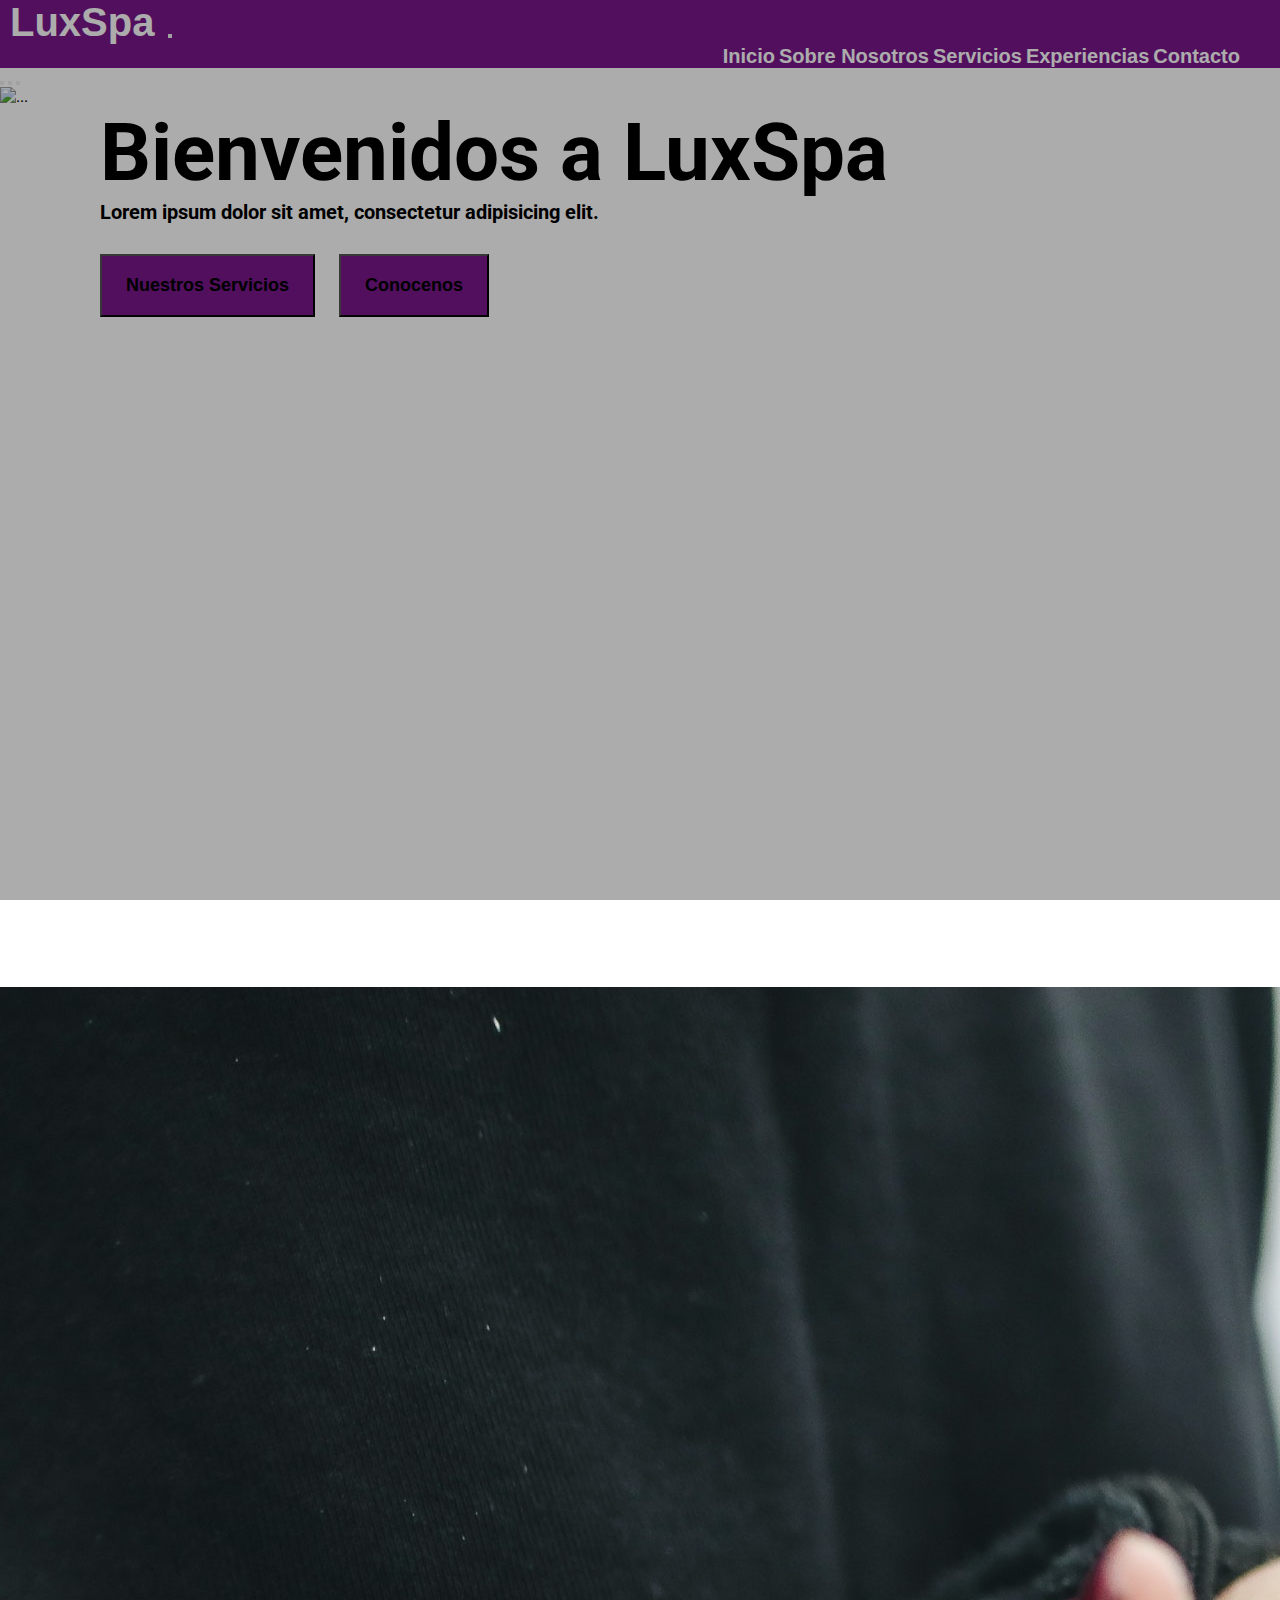
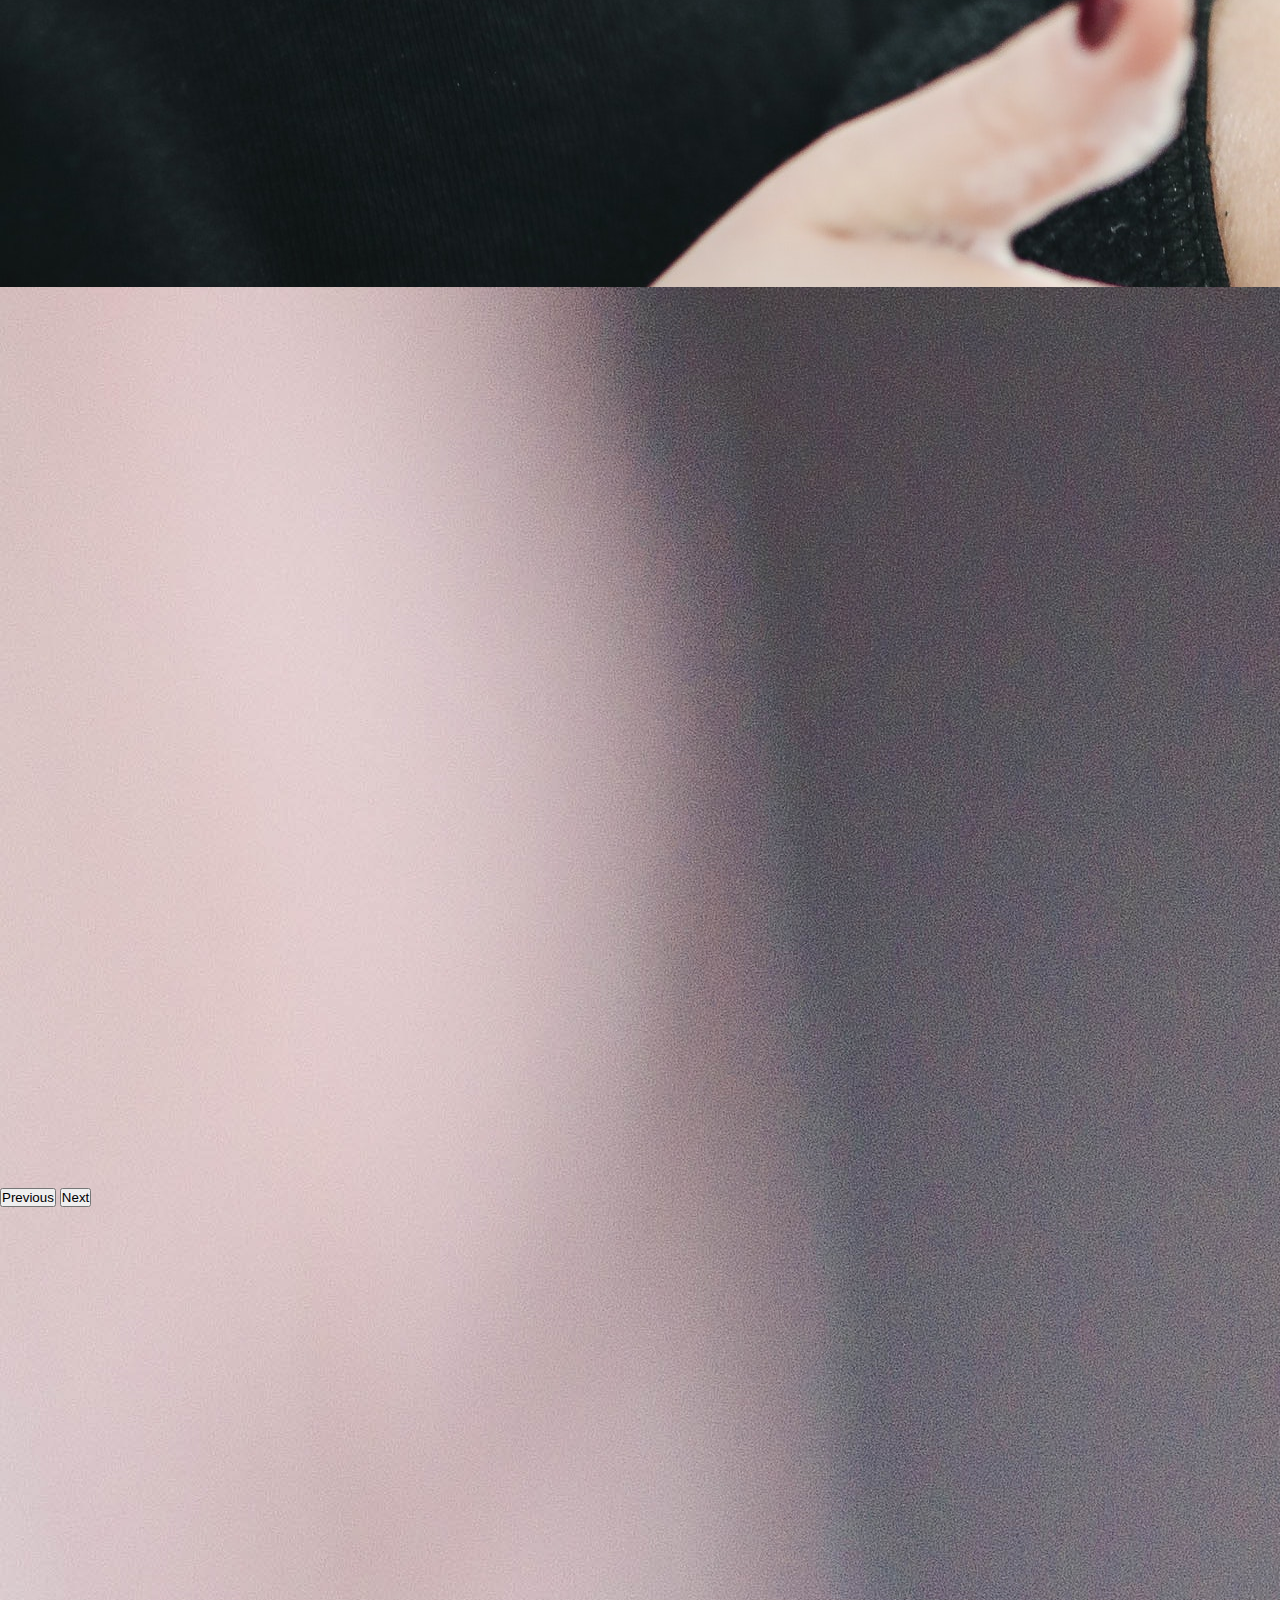
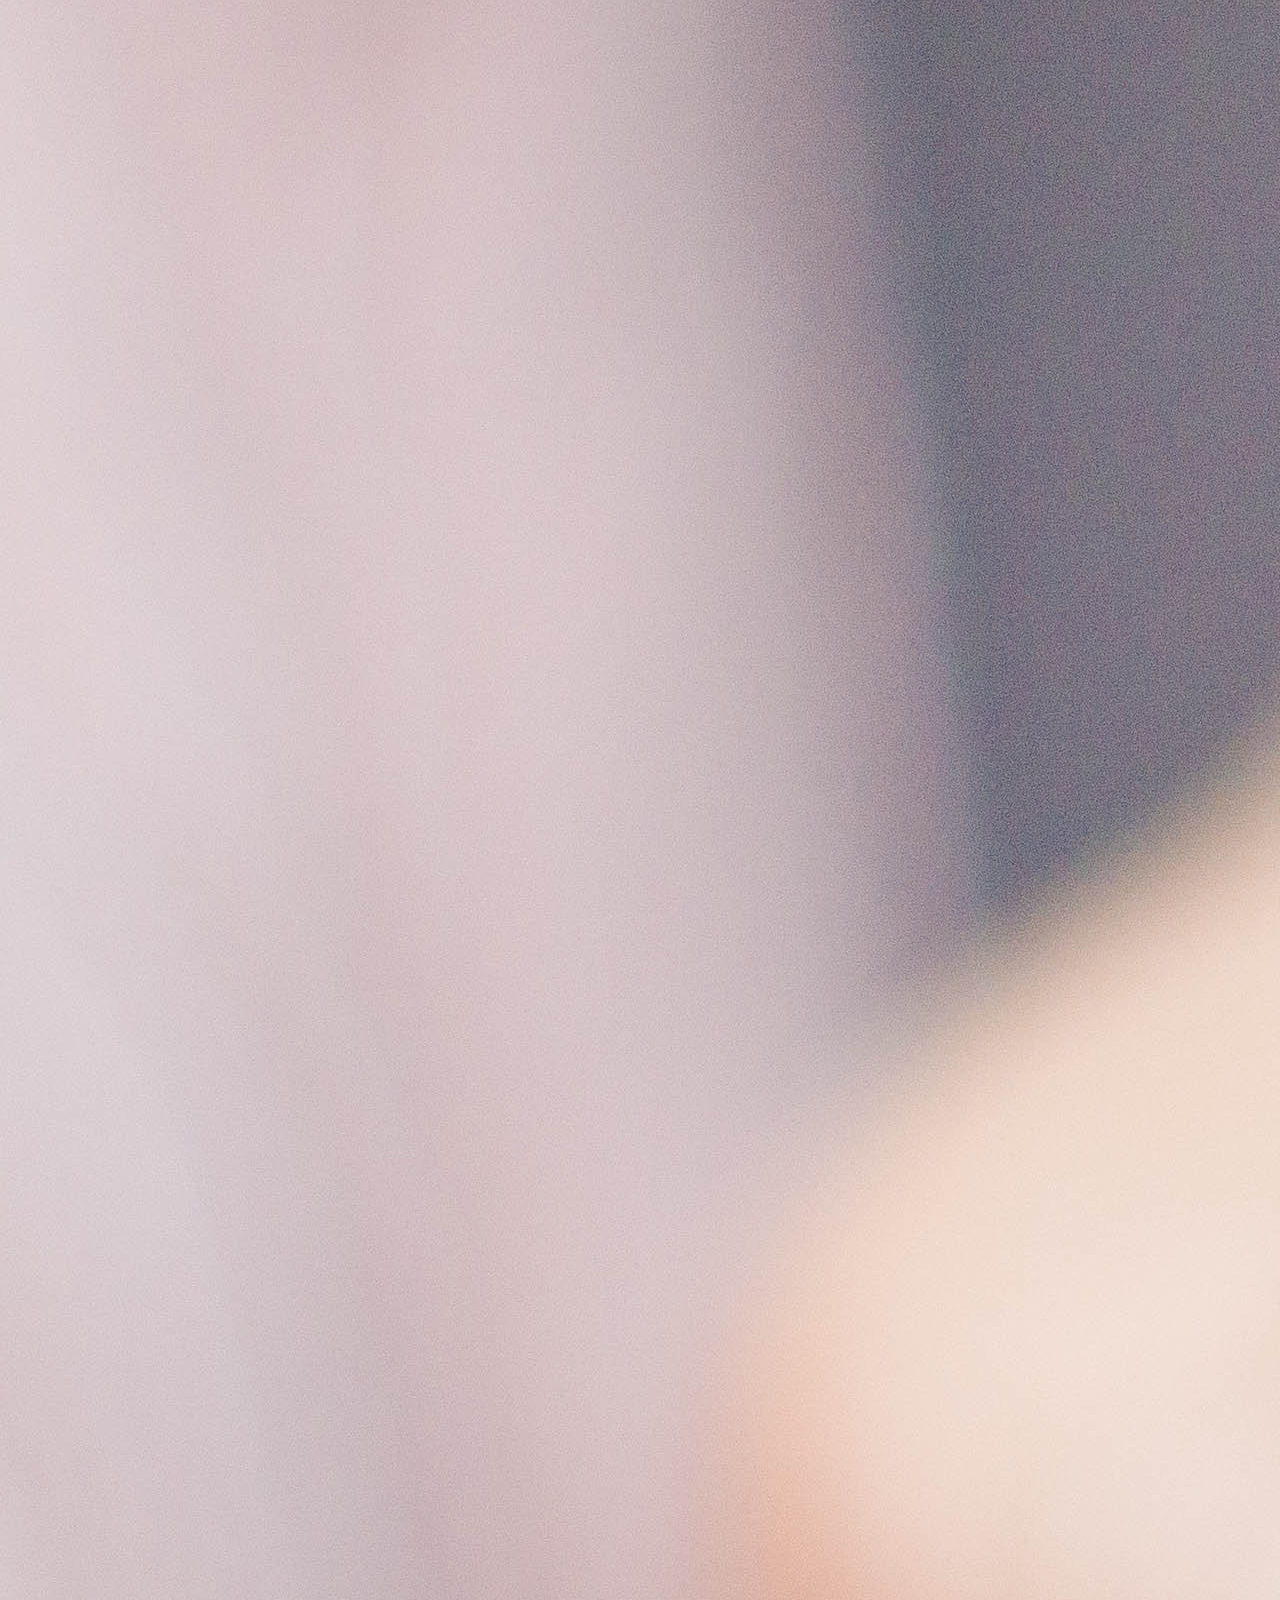
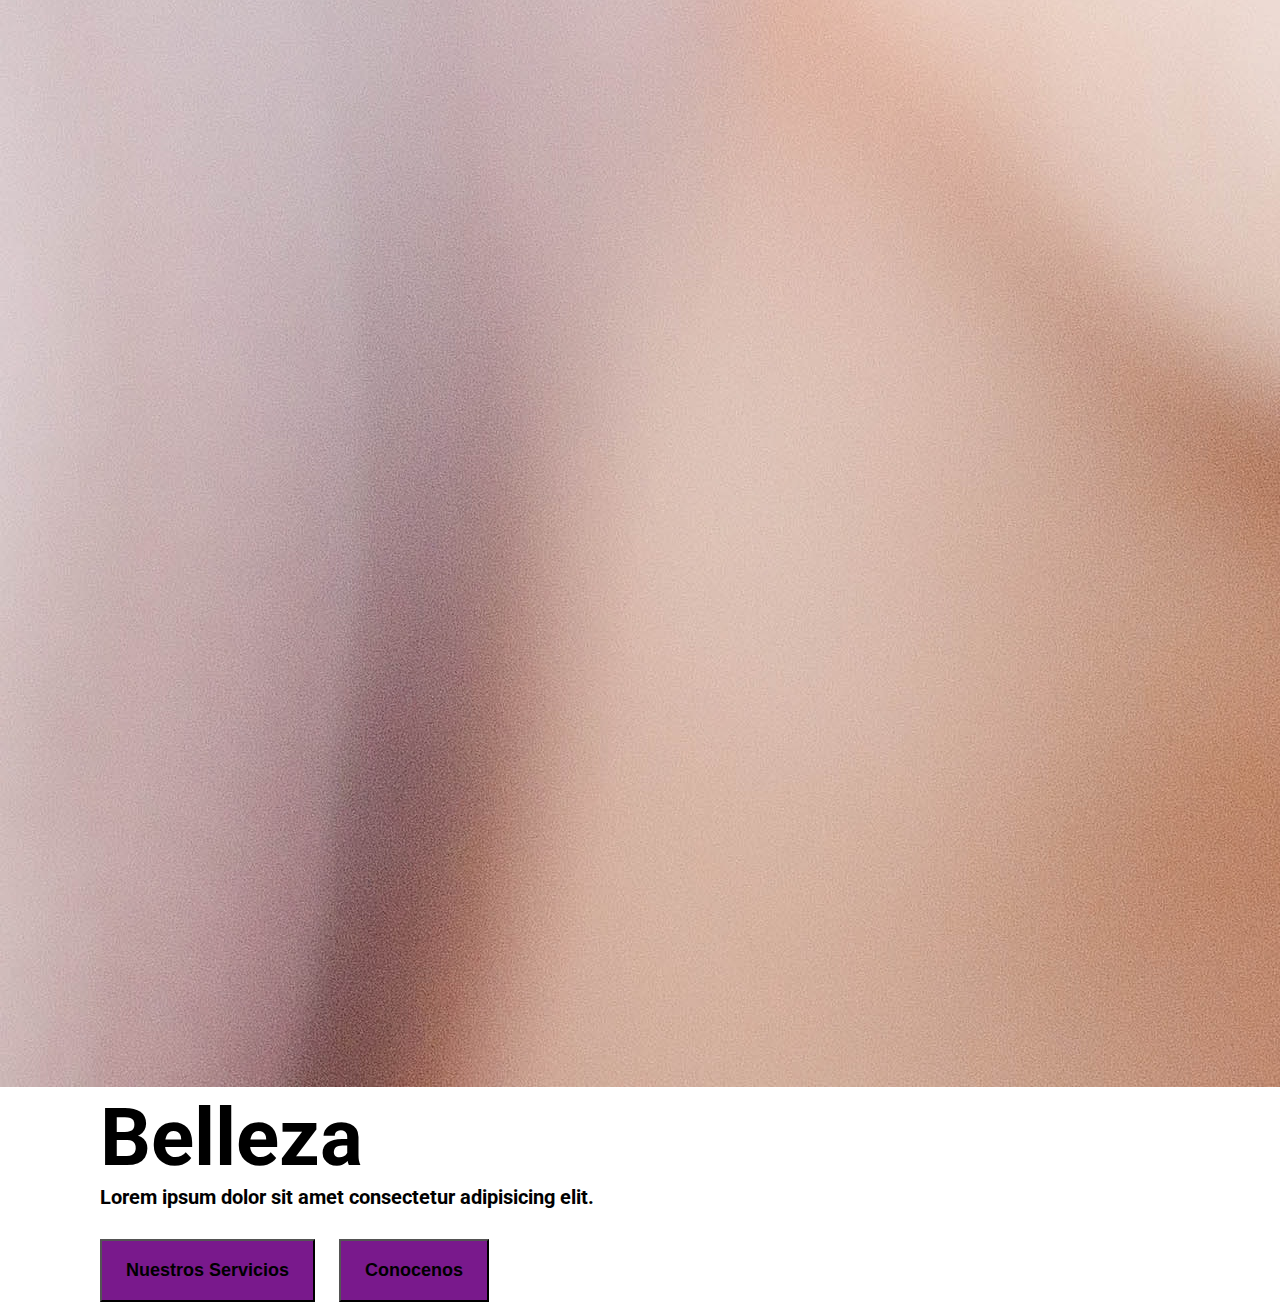
==== index.html @ 49d6f2b1 "subiendo el archivo" ====
<!DOCTYPE html>
<html lang="es">
<head>
    <meta charset="UTF-8">
    <meta http-equiv="X-UA-Compatible" content="IE=edge">
    <meta name="viewport" content="width=device-width, initial-scale=1.0">
    <meta name="description" content="LuxSpa es un spa que ofrece tratamientos de última generación, como masajes, faciales, manicura, pedicura, extensiones de pestañas, entre otros (consultar servicios). Todo con el fin de que el cliente se relaje y disfrute de nuestros servicios.">
    <meta name="keywords" content="SPA, MANOS, PIES, MASAJES, BELLEZA, UÑAS, SERVICIOS">
    
    <!-- CSS only BOOTSTRAP -->
    <link href="https://cdn.jsdelivr.net/npm/bootstrap@5.0.0-beta2/dist/css/bootstrap.min.css" rel="stylesheet" integrity="sha384-BmbxuPwQa2lc/FVzBcNJ7UAyJxM6wuqIj61tLrc4wSX0szH/Ev+nYRRuWlolflfl" crossorigin="anonymous">


    <!--CDN FONT Y ANIMATE-->
    <link rel="preconnect" href="https://fonts.gstatic.com">
    <link href="https://fonts.googleapis.com/css2?family=Lato&family=Open+Sans:wght@300&family=Roboto&display=swap" rel="stylesheet">
    <link rel="stylesheet" href="https://cdnjs.cloudflare.com/ajax/libs/animate.css/4.1.1/animate.min.css"/>
    <link rel="stylesheet" href="https://use.fontawesome.com/releases/v5.15.2/css/all.css" integrity="sha384-vSIIfh2YWi9wW0r9iZe7RJPrKwp6bG+s9QZMoITbCckVJqGCCRhc+ccxNcdpHuYu" crossorigin="anonymous">

    <!--CSS-->
    <link rel="stylesheet" href="style.css">

    <title>LuxSpa | inicio</title>
</head>

<body>
    <nav class="navbar navbar-expand-lg navbar-dark bg-custom">
        <div class="container-fluid">
          <a class="navbar-brand logo" href="index.html">LuxSpa</a>
          <button class="navbar-toggler" type="button" data-bs-toggle="collapse" data-bs-target="#navbarNavAltMarkup" aria-controls="navbarNavAltMarkup" aria-expanded="false" aria-label="Toggle navigation">
            <span class="navbar-toggler-icon"></span>
          </button>
          <div class="collapse navbar-collapse menu" id="navbarNavAltMarkup">
            <div class="navbar-nav">
              <a class="nav-link itemNav active" aria-current="page" href="index.html">Inicio</a>
              <a class="nav-link itemNav"  href="nosotros.html">Sobre Nosotros</a>
              <a class="nav-link itemNav" href="servicios.html">Servicios</a>
              <a class="nav-link itemNav" href="experiencias.html">Experiencias</a>
              <a class="nav-link itemNav" href="contacto.html">Contacto</a>
              
            </div>
          </div>
        </div>
      </nav>
    

    <div id="carouselExampleCaptions" class="carousel slide" data-bs-ride="carousel">
        <div class="carousel-indicators">
          <button type="button" data-bs-target="#carouselExampleCaptions" data-bs-slide-to="0" class="active" aria-current="true" aria-label="Slide 1"></button>
          <button type="button" data-bs-target="#carouselExampleCaptions" data-bs-slide-to="1" aria-label="Slide 2"></button>
          <button type="button" data-bs-target="#carouselExampleCaptions" data-bs-slide-to="2" aria-label="Slide 3"></button>
        </div>
        <div class="carousel-inner">
          <div class="carousel-item active">
            <img src="multimedia/carousel.jpg" class="d-block w-100" alt="...">
            <div class="carousel-caption d-none d-md-block">
              <h5>Bienvenidos a LuxSpa</h5>
              <p>Lorem ipsum dolor sit amet, consectetur adipisicing elit.</p>

              <div class="slider-btn">
                  <button class="btn btn-1"><a href="servicios.html" class="aBoton">Nuestros Servicios</a></button>
                  <button class="btn btn-2"><a href="nosotros.html" class="aBoton">Conocenos</a></button>
              </div>

            </div>

          </div>
          <div class="carousel-item">
            <img src="multimedia/masaje3.jpg" class="d-block w-100" alt="...">
            <div class="carousel-caption d-none d-md-block">
              <h5>Relajación</h5>
              <p>Lorem ipsum dolor sit amet consectetur adipisicing elit.</p>

              <div class="slider-btn">
                <button class="btn btn-1"><a href="servicios.html" class="aBoton">Nuestros Servicios</a></button>
                <button class="btn btn-2"><a href="nosotros.html" class="aBoton">Conocenos</a></button>
            </div>

            </div>
          </div>
          <div class="carousel-item">
            <img src="multimedia/manicura3.jpg" class="d-block w-100" alt="...">
            <div class="carousel-caption d-none d-md-block">
              <h5>Belleza</h5>
              <p>Lorem ipsum dolor sit amet consectetur adipisicing elit.</p>

              <div class="slider-btn">
                <button class="btn btn-1"><a href="servicios.html" class="aBoton">Nuestros Servicios</a></button>
                <button class="btn btn-2"><a href="nosotros.html" class="aBoton">Conocenos</a></button>
            </div>

            </div>
          </div>
        </div>
        <button class="carousel-control-prev" type="button" data-bs-target="#carouselExampleCaptions"  data-bs-slide="prev">
          <span class="carousel-control-prev-icon" aria-hidden="true"></span>
          <span class="visually-hidden">Previous</span>
        </button>
        <button class="carousel-control-next" type="button" data-bs-target="#carouselExampleCaptions"  data-bs-slide="next">
          <span class="carousel-control-next-icon" aria-hidden="true"></span>
          <span class="visually-hidden">Next</span>
        </button>
      </div>



<!-- JavaScript Bundle with Popper -->
<script src="https://cdn.jsdelivr.net/npm/bootstrap@5.0.0-beta2/dist/js/bootstrap.bundle.min.js" integrity="sha384-b5kHyXgcpbZJO/tY9Ul7kGkf1S0CWuKcCD38l8YkeH8z8QjE0GmW1gYU5S9FOnJ0" crossorigin="anonymous"></script>
</body>


</html>
---- style.css ----
* {
    padding: 0;
    margin: 0;
    text-decoration: none;
    list-style: none;
    box-sizing: border-box;
}

body{
    font-family: 'Roboto';
}


/*INICIO INDEX*/
.carousel-item {
    height: 100vh;
    min-height: 300px;
    background: no-repeat scroll center scroll;
    -webkit-background-size: cover;
    background-size: cover;
}
.carousel-item::before {
    content: "";
    display: block;
    position: absolute;
    top: 0;
    left: 0;
    bottom: 0;
    right: 0;
    background: rgba(0, 0, 0, 0.603);
    opacity: 0.2;
}
.carousel-caption {
    bottom: 180px;
    padding-left: 100px;
    padding-right: 100px;
}
.carousel-caption h5 {
    font-size: 80px;
    font-weight: 700;
}
.carousel-caption p {
    font-size: 20px;
    top: 3rem;
    font-weight: bold;
}
.slider-btn {
    margin-top: 30px;
}
.slider-btn .btn {
    background-color: #79198c;
    color: white;
    border-radius: 2;
    padding: 1.2rem 1.5rem;
    font-size: 1rem;
    margin-right: 20px;
}
.aBoton {
    text-decoration: none;
    color: #000;
    font-size: 18px;
    font-weight: 600;
}
.aBoton:hover {
    color: white;
}
/*FIN INDEX*/

/*NAVEGADOR*/
.navbar-dark {
    background: #79198c;
}

.menu {
    display: flex;
    flex-direction: row;
    justify-content: flex-end;
    padding-right: 40px;
}

.itemNav {
    font-size: 20px;
    font-family: Arial, Helvetica, sans-serif;
    font-weight: bold;
    color: white;
}

.logo {
    padding: 10px;
    font-size: 40px;
    font-weight: bold;
    font-family: Arial, Helvetica, sans-serif;
    color: white !important;
}
/*FIN NAVEGADOR*/


.pageContent {
    min-height: 100vh;
}
/*INICIO FOOTER*/
footer {
    font-family: 'Roboto';
    background: #252529;
    padding: 90px 0;
}

.footer-container {
    max-width: 1300px;
    margin: auto;
    padding: 0 20px;
    display: flex;
    justify-content: space-between;
    align-items: center;
    flex-wrap: wrap-reverse;
}

.logoFooter {
    font-size: 30px;
    text-decoration: none;
    color: white;
    font-weight: bold;
}

.logoFooter:hover {
    color: #9325a8;
    transition: .2s;
}


.social-media {
    margin: 20px 0;
}

.social-media a {
    color: #9325a8;
    margin-right: 25px;
    font-size: 22px;
    text-decoration: none;
    transition: .3s linear;
}

.social-media a:hover {
    color: #6c237a;
}

.rights-text {
    color: white;
    font-weight: bold;
}

.right-col h2 {
    font-size: 26px;
    color: white;
}

.border {
    width: 226px;
    height: 4px;
    background: #9325a8;
}

.newsletter-form {
    display: flex;
    justify-content: center;
    align-items: center;
    flex-wrap: wrap;
}

.txtb {
    flex: 1;
    padding: 18px 40px;
    font-size: 16px;
    color: #293043;
    background: #ddd;
    border: none;
    font-weight: 700;
    outline: none;
    border-radius: 30px;
    min-width: 260px;
}

.btnN {
    padding: 18px 40px;
    font-size: 16px;
    color: #f1f1f1;
    background: #9325a8;
    border: none;
    font-weight: 700;
    outline: none;
    border-radius: 30px;
    margin-left: 20px;
    cursor: pointer;
    transition: opacity .3s linear;
}

.btnN:hover {
    opacity: .7;
}

.page-content {
    min-height: 100vh;
    font-size: 40px;
    display: flex;
    align-items: center;
    justify-content: center;
}

@media screen and (max-width:960px) {
    .footer-container{
      max-width: 600px;
    }
    .right-col{
      width: 100%;
      margin-bottom: 60px;
    }

    .left-col{
      width: 100%;
      text-align: center;
    }
}

@media screen and (max-width:700px) {
    .btnN{
      margin: 0;
      width: 100%;
      margin-top: 20px;
      }
}

/*FIN FOOTER*/

/*INICIO NOSOTROS*/
.bodyNosotros {
    font-family: 'Roboto';
    display: grid;
    background-color: #f4f4f4;
    align-content: center;
    min-height: 100vh;
}
.sectionNosotros {
    padding-top: 50px;
    padding-bottom: 50px;
    display: grid;
    grid-template-columns: 1fr 1fr;
    min-height: 90vh;
    width: 85vw;
    margin: 0 auto;
}
.tituloNosotros{
    color: #9325a8;
}
.image {
    background: url("nosotrosfoto.jpg") center/cover no-repeat;
}
.content {
    padding-top: 40px;
    background: #fff;
    display: flex;
    justify-content: center;
    flex-direction: column;
    align-items: center;
}
.content h2 {
    padding-top: 30px;
    text-transform: uppercase;
    font-size: 36px;
    letter-spacing: 6px;
    opacity: 0.9;
}
.content span {
    height: 0.5px;
    width: 80px;
    background: #777;
    margin: 30px 0;
}
.content p {
    padding-bottom: 15px;
    font-weight: 300;
    opacity: 0.7;
    width: 60%;
    text-align: center;
    margin: 0 auto;
    line-height: 1.7;
}
.links {
    margin: 15px 0;
}
.links li{
    border: 0.5px solid #777;
    list-style: none;
    border-radius: 5px;
    padding: 10px 15px;
    width: 160px;
    text-align: center;
}
.links li a {
    text-transform: uppercase;
    color: #777;
    text-decoration: none;
}
.links li:hover {
    border-color: #9325a8;
}
.links li:hover a {
    color :#9325a8;
}
.vertical-line {
    height: 30px;
    width: 0.5px;
    background: #777;
    margin: 0 auto;
}
.icons {
    display: flex;
    padding: 15px 0;
}
.icons li {
    display: block;
    padding: 5px;
    margin: 5px;
}
.icons li i {
    font-size: 26px;
    opacity: 0.8;
}
.icons li i:hover{
    color: #9325a8;
}

/*****************/

@media(max-width: 992px) {
    .sectionNosotros{
        grid-template-columns: 1fr;
        width: 100%;
    }
    .image{
        height: 100vh;
    }
    .content{
        height: 100vh;
    }
    .content h2{
        font-size: 20px;
        margin-top: 50px;
    }
    .content span{
        margin: 20px 0;
    }
    .content p{
        font-size: 14px;
    }
    .links li a{
        font-size: 14px;
    }
    .links{
        margin: 5px 0;
    }
    .links li{
        padding: 6px 10px;
    }
    .icons li i{
        font-size: 15px;
    }
}
/*FIN NOSOTROS*/

/*INICIO SERVICIOS*/
.mainServicios{
    padding-top: 60px;
    padding-bottom: 60px;
    font-family: 'Roboto';
    background: #f4f4f4;
}
.servicios{
    background: white;
    text-align: center;
    margin-left: 60px;
    margin-right: 60px;
}
.servicios h1{
    color: #9325a8;
    display: inline-block;
    text-transform: uppercase;
    border-bottom: 1.5px solid #777; /*sirve para subrayar*/
    padding-bottom: 10px;
    margin-top: 40px;
}
.cen{
    max-width: 1200px;
    margin: auto;
    overflow: hidden;
    padding: 20px;
}
.servicioMini{
    display: inline-block;
    width: calc(100% / 3);
    margin: 0 -2px;
    padding: 20px;
    box-sizing: border-box;
    cursor: pointer;
    transition: 0.4s;
}
.servicioMini:hover{
    background: #ad42c2;
}
.servicioMini i{
    color: #9325a8;
    font-size: 34px;
    margin-bottom: 30px;
}
.servicioMini h2{
    font-size: 18px;
    text-transform: uppercase;
    font-weight: 500;
    margin-bottom: 15px;
}
.servicioMini p{
    color: #000;
    font-size: 15px;
    font-weight: 500;
}
@media screen and (max-width: 500px){
    .servicioMini{
        width: 100%;
    }
}
/*FIN SERVICIOS*/

/*INICIO EXPERIENCIAS*/
.bodyExperiencias {
    background: #f4f4f4;
}

.testimonials {
    font-family: 'Roboto';
    padding: 40px 0;
    background: #f4f4f4;
    color: #777;
    text-align: center;
}

.h1Experiencias {
    color: #9325a8;
    text-transform: uppercase;
    font-size: 36px;
    letter-spacing: 6px;
    opacity: 0.9;
}

.borderExperiencias {
    width: 160px;
    height: 0.5px;
    background: #777;
    margin: 26px auto;
}

.inner {
    max-width: 1200px;
    margin: auto;
    overflow: hidden;
    padding: 0 20px;
}

.row {
    display: flex;
    flex-wrap: wrap;
    justify-content: center;
}

.col {
    flex: 33.33%;
    max-width: 33.33%;
    box-sizing: border-box;
    padding: 15px;
}

.testimonialMini {
    background: #fff;
    padding: 30px;
    box-shadow: 0 10px 20px 0px rgba(0, 0, 0, 0.24);
}

.testimonialMini img {
    border-radius: 50%;
}

.name {
    font-size: 20px;
    text-transform: uppercase;
    margin: 20px 0;
}

.stars {
    color: #9325a8;
    margin-bottom: 20px;
}

@media screen and (max-width: 960px) {
    .col{
        flex: 100%;
        max-width: 80%;
    }
}

@media screen and (max-width: 600px) {
    .col{
        flex: 100%;
        max-width: 100%;
    }
}

/*FIN EXPERIENCIAS*/

/*INICIO CONTACTO*/
.bodyContacto{
    background: #f4f4f4;
}
.get_in_touch {
    max-width: 800px;
    margin: 50px auto;
    position: relative;
    box-shadow: 0 10px 30px 0px rgba(0, 0, 0, 0.349);
    padding: 30px;
    background: white;
}
.get_in_touch .title {
    text-transform: uppercase;
    text-align: center;
    letter-spacing: 3px;
    font-size: 3em;
    line-height: 48px;
    padding-top: 20px;
    padding-bottom: 20px;
    color: #5543ca;
    background: #9325a8;
    -webkit-background-clip: text;
    -webkit-text-fill-color: transparent;
}
.contact-form .form-field {
    position: relative;
    margin: 32px 0;
}
.contact-form .input-text {
    display: block;
    width: 100%;
    height: 36px;
    border-width: 0 0 2px 0;
    border-color: #5543ca;
    font-size: 18px;
    line-height: 26px;
    font-weight: 400;
}
.contact-form .input-text:focus + .label,
.contact-form .input-text.not-empty + .label {
    transform: translateY(-24px);
}
.contact-form .input-text:focus {
    outline: none;
}
.contact-form .label {
    position: absolute;
    left: 20px;
    bottom: 11px;
    font-size: 18px;
    line-height: 26px;
    font-weight: 400;
    color: #5543ca;
    cursor: text;
    text-transform: capitalize;
    transition: transform 0.2s ease-in-out;
}
.contact-form .submit-btn {
    display: inline-block;
    background: #9325a8;
    color: #fff;
    text-transform: uppercase;
    letter-spacing: 2px;
    font-size: 16px;
    padding: 8px 16px;
    border: none;
    width: 200px;
    cursor: pointer;
}

.submit-btn:hover {
    color: black;
}
/*FIN CONTACTO*/
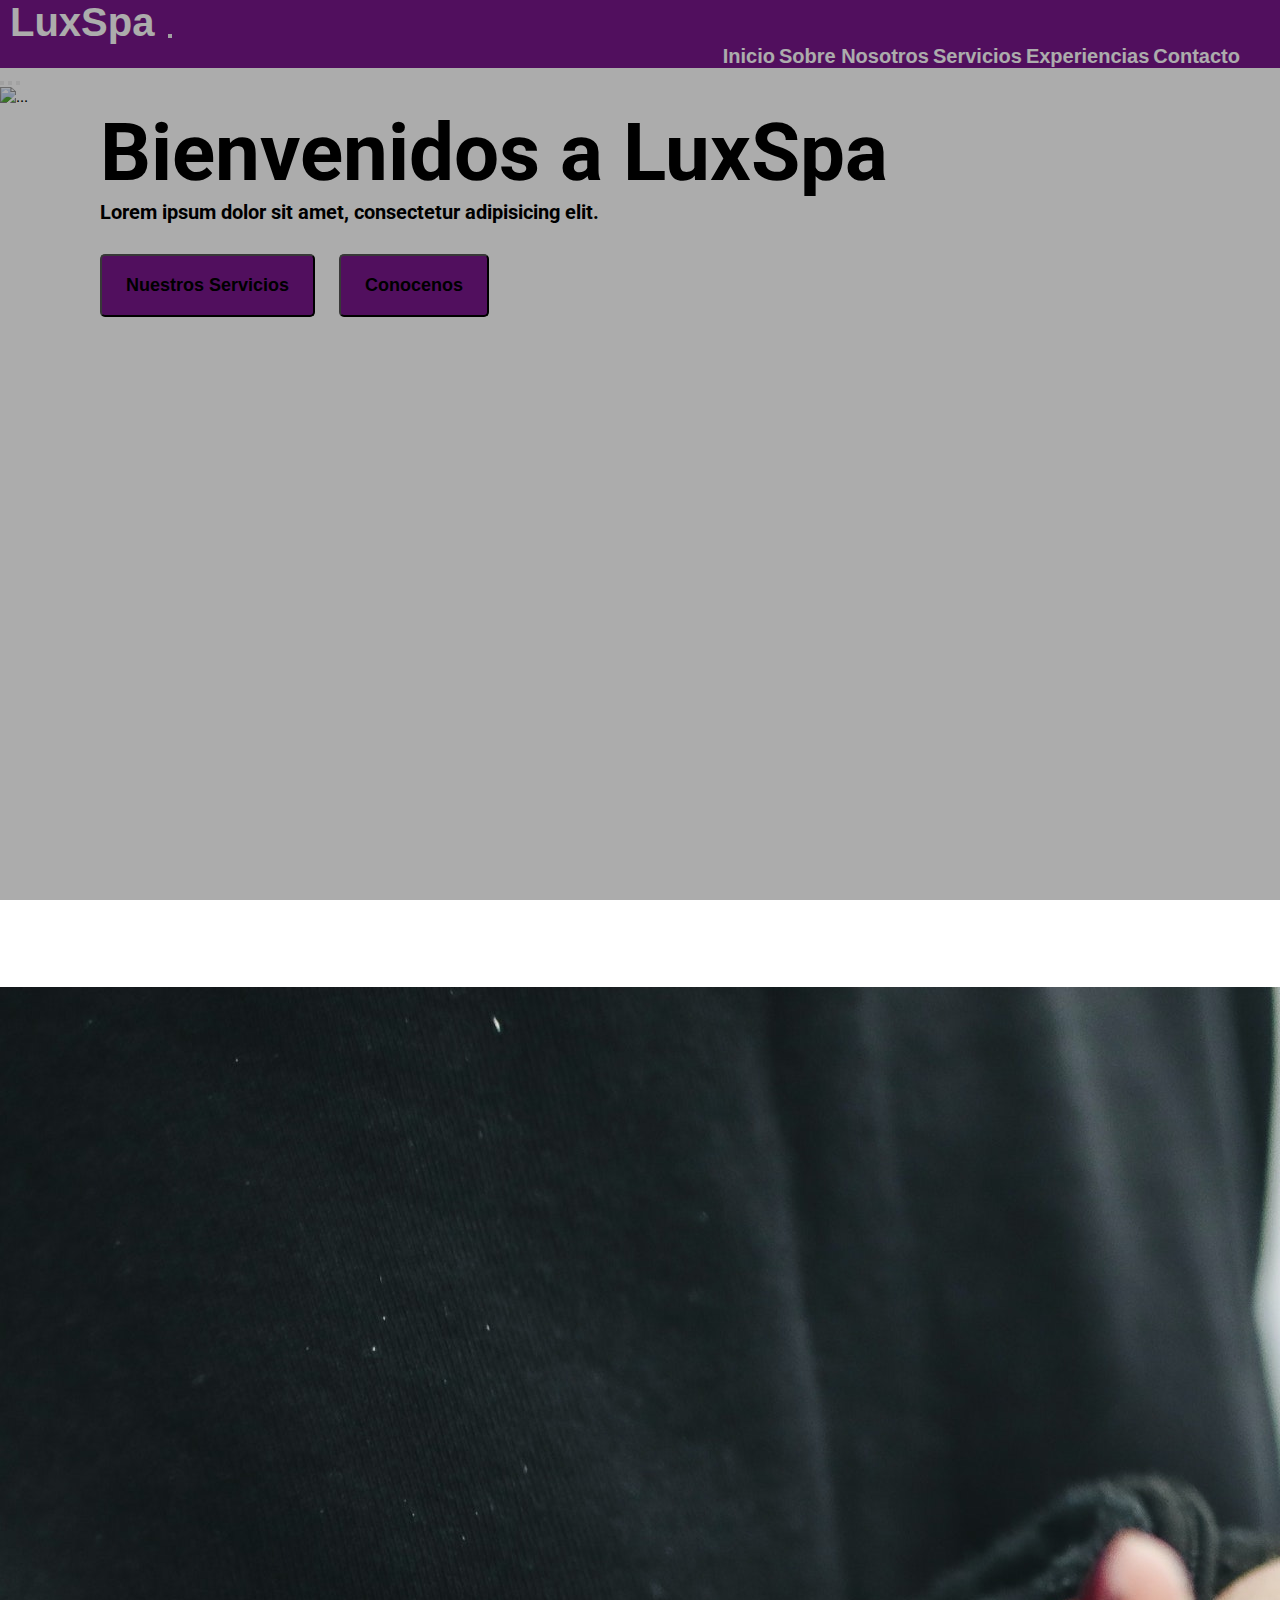
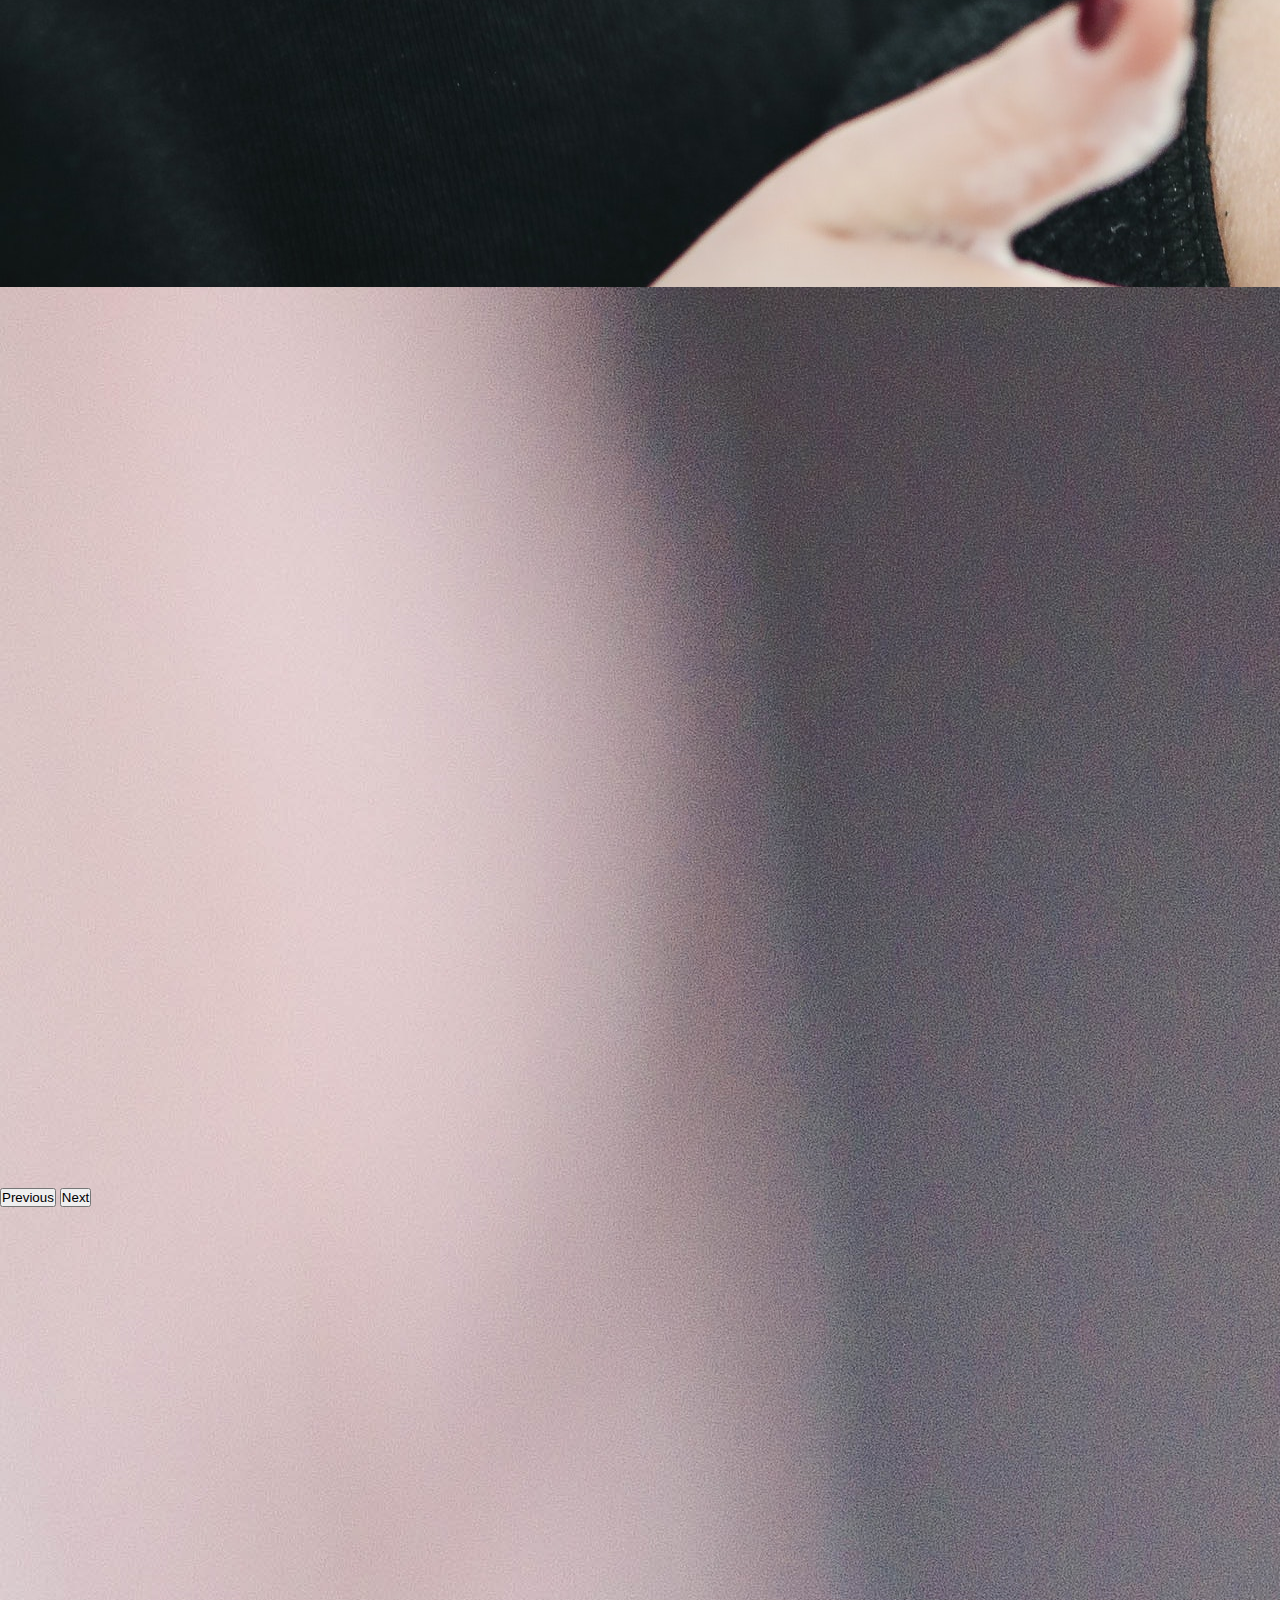
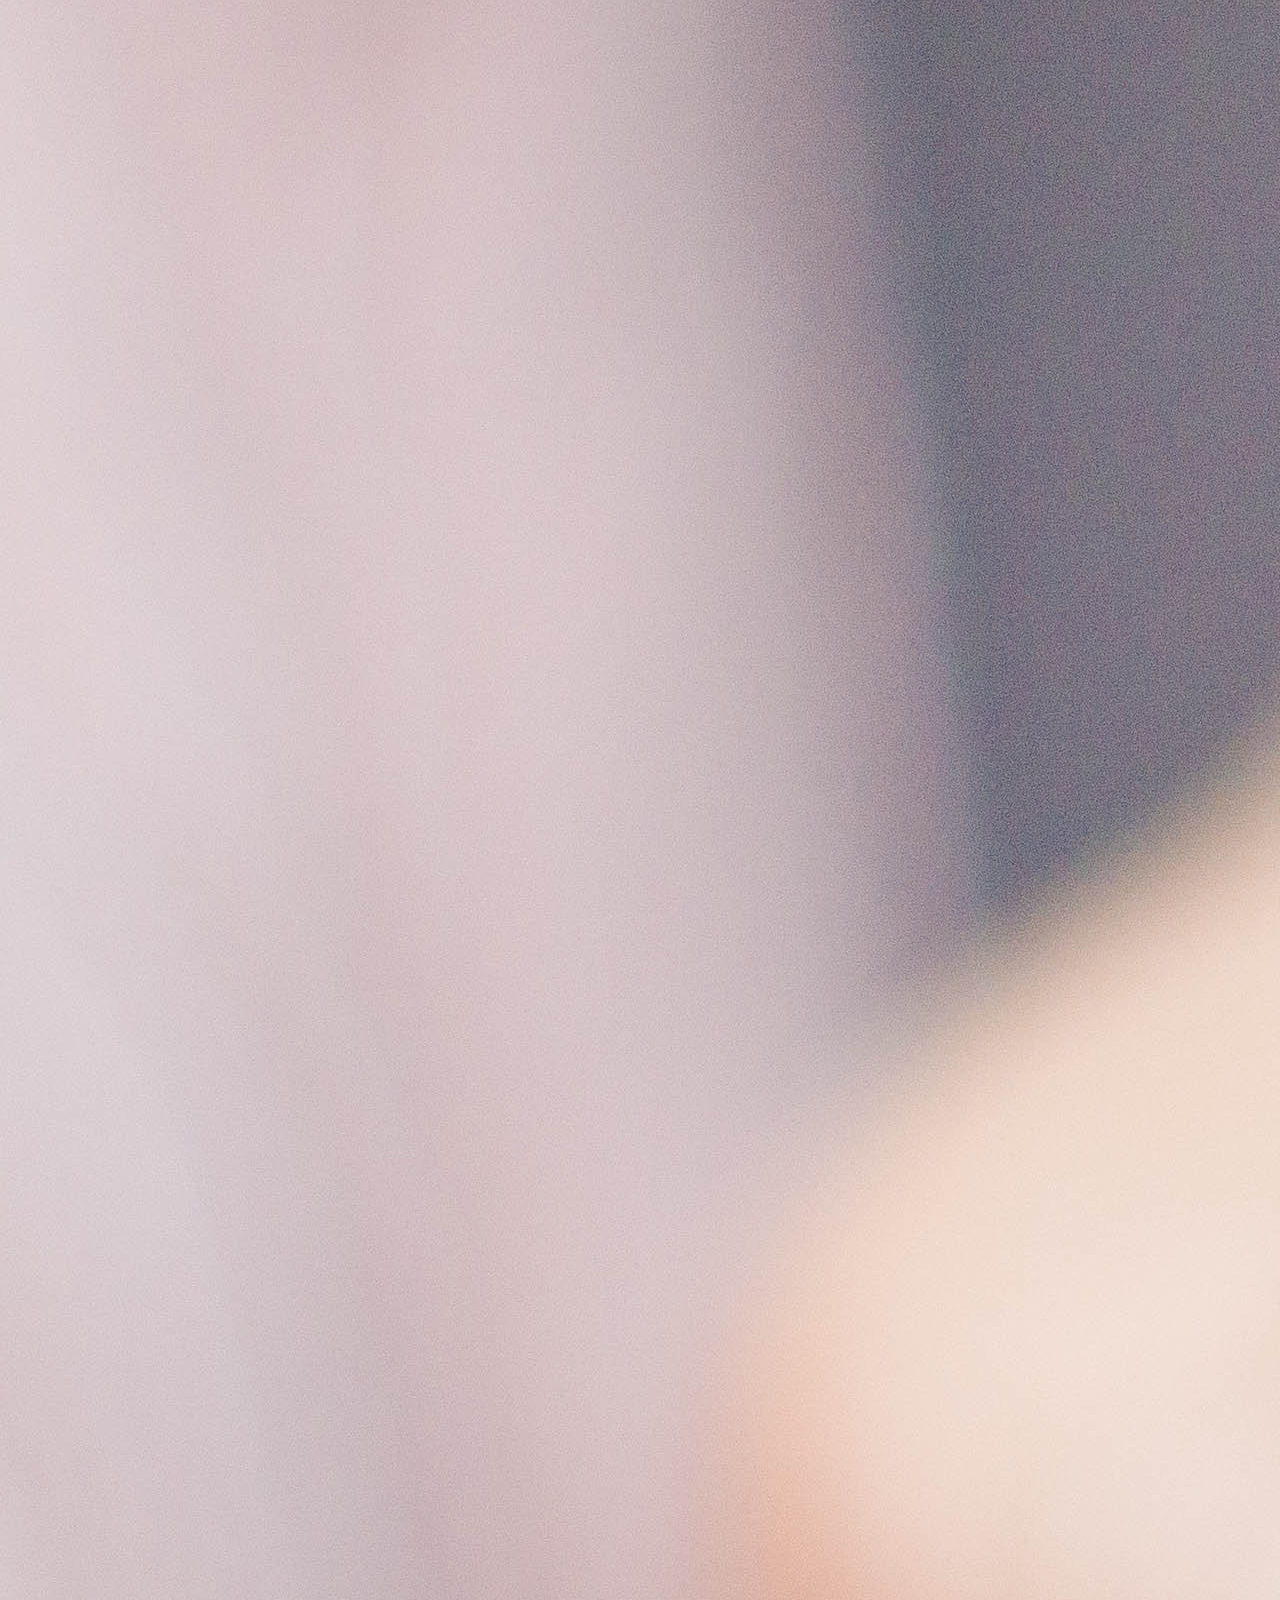
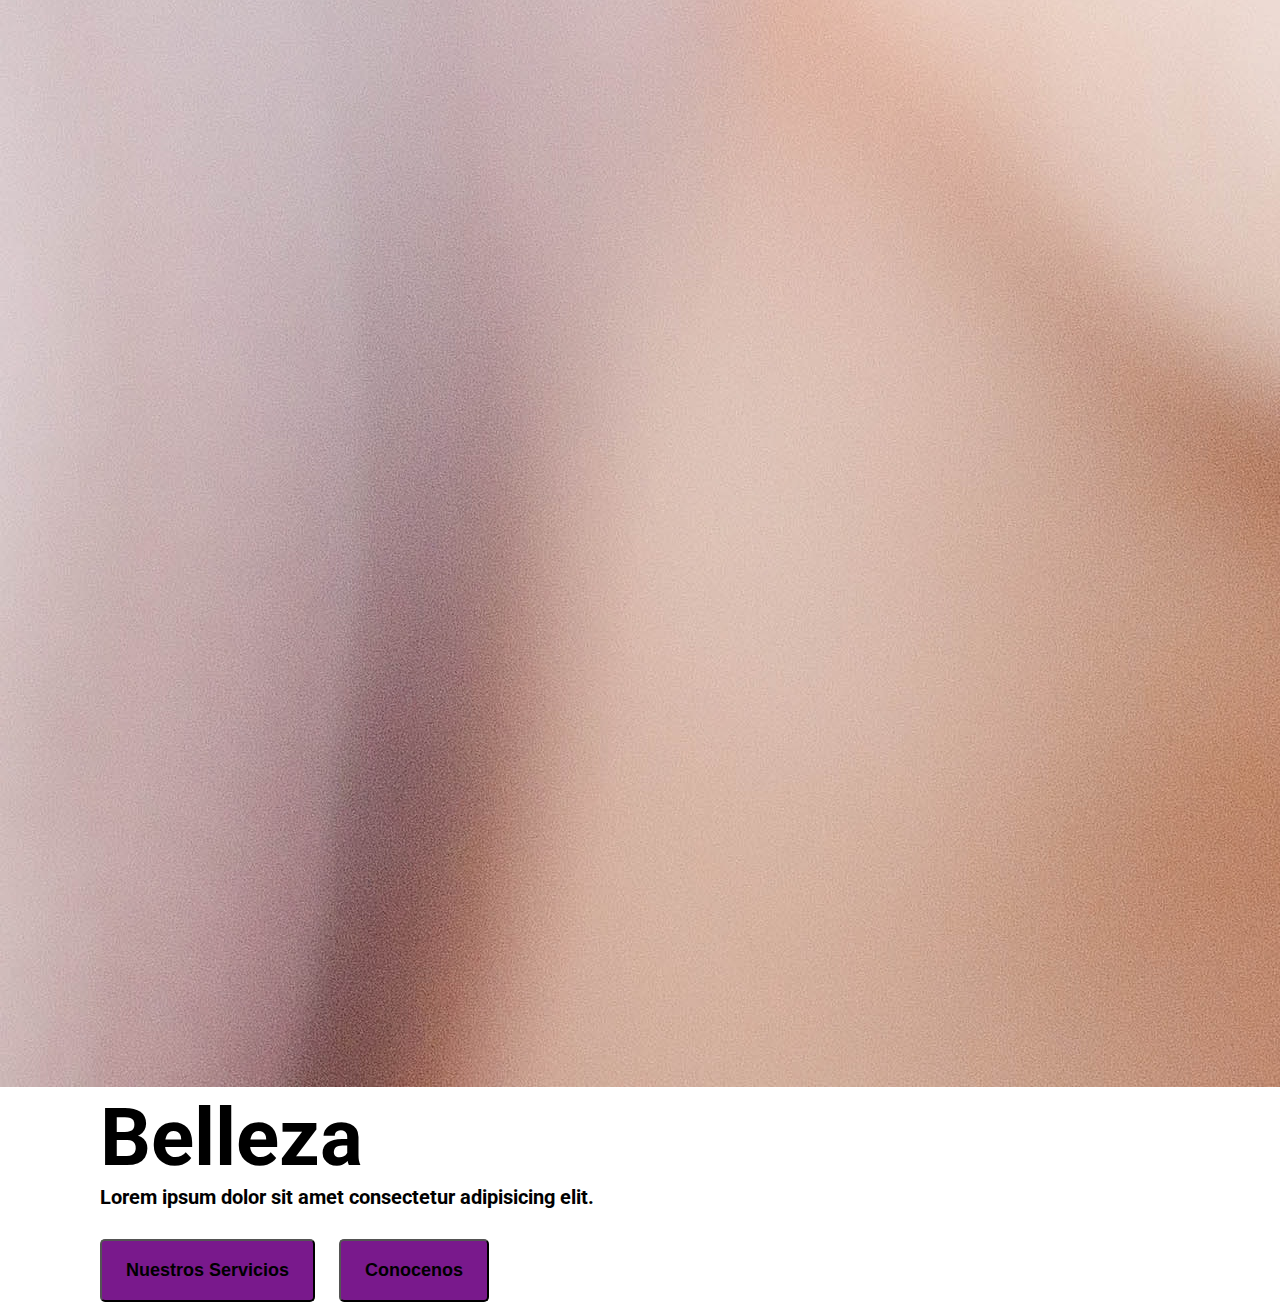
==== commit 1d2c57a3: "modificando las animaciones" ====
--- a/index.html
+++ b/index.html
@@ -14,9 +14,10 @@
     <!--CDN FONT Y ANIMATE-->
     <link rel="preconnect" href="https://fonts.gstatic.com">
     <link href="https://fonts.googleapis.com/css2?family=Lato&family=Open+Sans:wght@300&family=Roboto&display=swap" rel="stylesheet">
+    <link rel="stylesheet" href="https://use.fontawesome.com/releases/v5.15.2/css/all.css" integrity="sha384-vSIIfh2YWi9wW0r9iZe7RJPrKwp6bG+s9QZMoITbCckVJqGCCRhc+ccxNcdpHuYu" crossorigin="anonymous">
+    
     <link rel="stylesheet" href="https://cdnjs.cloudflare.com/ajax/libs/animate.css/4.1.1/animate.min.css"/>
-    <link rel="stylesheet" href="https://use.fontawesome.com/releases/v5.15.2/css/all.css" integrity="sha384-vSIIfh2YWi9wW0r9iZe7RJPrKwp6bG+s9QZMoITbCckVJqGCCRhc+ccxNcdpHuYu" crossorigin="anonymous">
-
+    
     <!--CSS-->
     <link rel="stylesheet" href="style.css">
 
@@ -54,7 +55,7 @@
           <div class="carousel-item active">
             <img src="multimedia/carousel.jpg" class="d-block w-100" alt="...">
             <div class="carousel-caption d-none d-md-block">
-              <h5>Bienvenidos a LuxSpa</h5>
+              <h5 class="animate__animated animate__pulse animate__slow">Bienvenidos a LuxSpa</h5>
               <p>Lorem ipsum dolor sit amet, consectetur adipisicing elit.</p>
 
               <div class="slider-btn">
@@ -68,7 +69,7 @@
           <div class="carousel-item">
             <img src="multimedia/masaje3.jpg" class="d-block w-100" alt="...">
             <div class="carousel-caption d-none d-md-block">
-              <h5>Relajación</h5>
+              <h5 class="animate__animated animate__pulse animate__slow">Relajación</h5>
               <p>Lorem ipsum dolor sit amet consectetur adipisicing elit.</p>
 
               <div class="slider-btn">
@@ -81,7 +82,7 @@
           <div class="carousel-item">
             <img src="multimedia/manicura3.jpg" class="d-block w-100" alt="...">
             <div class="carousel-caption d-none d-md-block">
-              <h5>Belleza</h5>
+              <h5 class="animate__animated animate__pulse animate__slow">Belleza</h5>
               <p>Lorem ipsum dolor sit amet consectetur adipisicing elit.</p>
 
               <div class="slider-btn">
--- a/style.css
+++ b/style.css
@@ -50,7 +50,7 @@
 .slider-btn .btn {
     background-color: #79198c;
     color: white;
-    border-radius: 2;
+    border-radius: 5px;
     padding: 1.2rem 1.5rem;
     font-size: 1rem;
     margin-right: 20px;
@@ -251,10 +251,10 @@
 .tituloNosotros{
     color: #9325a8;
 }
-.image {
+.imagen {
     background: url("nosotrosfoto.jpg") center/cover no-repeat;
 }
-.content {
+.contenidoNosotros {
     padding-top: 40px;
     background: #fff;
     display: flex;
@@ -262,20 +262,20 @@
     flex-direction: column;
     align-items: center;
 }
-.content h2 {
+.contenidoNosotros h2 {
     padding-top: 30px;
     text-transform: uppercase;
     font-size: 36px;
     letter-spacing: 6px;
     opacity: 0.9;
 }
-.content span {
+.contenidoNosotros span {
     height: 0.5px;
     width: 80px;
     background: #777;
     margin: 30px 0;
 }
-.content p {
+.contenidoNosotros p {
     padding-bottom: 15px;
     font-weight: 300;
     opacity: 0.7;
@@ -306,26 +306,26 @@
 .links li:hover a {
     color :#9325a8;
 }
-.vertical-line {
+.linea-vertical {
     height: 30px;
     width: 0.5px;
     background: #777;
     margin: 0 auto;
 }
-.icons {
+.iconos {
     display: flex;
     padding: 15px 0;
 }
-.icons li {
+.iconos li {
     display: block;
     padding: 5px;
     margin: 5px;
 }
-.icons li i {
+.iconos li i {
     font-size: 26px;
     opacity: 0.8;
 }
-.icons li i:hover{
+.iconos li i:hover{
     color: #9325a8;
 }
 
@@ -336,20 +336,20 @@
         grid-template-columns: 1fr;
         width: 100%;
     }
-    .image{
+    .imagen{
         height: 100vh;
     }
-    .content{
+    .contenidoNosotros{
         height: 100vh;
     }
-    .content h2{
+    .contenidoNosotros h2{
         font-size: 20px;
         margin-top: 50px;
     }
-    .content span{
+    .contenidoNosotros span{
         margin: 20px 0;
     }
-    .content p{
+    .contenidoNosotros p{
         font-size: 14px;
     }
     .links li a{
@@ -384,10 +384,20 @@
     color: #9325a8;
     display: inline-block;
     text-transform: uppercase;
-    border-bottom: 1.5px solid #777; /*sirve para subrayar*/
     padding-bottom: 10px;
     margin-top: 40px;
-}
+    font-size: 36px;
+    letter-spacing: 6px;
+    opacity: 0.9;
+}
+
+.borderServicios {
+    width: 160px;
+    height: 0.5px;
+    background: #777;
+    margin: 26px auto;
+}
+
 .cen{
     max-width: 1200px;
     margin: auto;
@@ -434,7 +444,7 @@
     background: #f4f4f4;
 }
 
-.testimonials {
+.testimoniales {
     font-family: 'Roboto';
     padding: 40px 0;
     background: #f4f4f4;
@@ -462,6 +472,7 @@
     margin: auto;
     overflow: hidden;
     padding: 0 20px;
+    margin-top: 40px;
 }
 
 .row {
@@ -487,13 +498,13 @@
     border-radius: 50%;
 }
 
-.name {
+.nombre {
     font-size: 20px;
     text-transform: uppercase;
     margin: 20px 0;
 }
 
-.stars {
+.estrellas {
     color: #9325a8;
     margin-bottom: 20px;
 }
@@ -526,7 +537,7 @@
     padding: 30px;
     background: white;
 }
-.get_in_touch .title {
+.get_in_touch .titulo {
     text-transform: uppercase;
     text-align: center;
     letter-spacing: 3px;
@@ -583,9 +594,12 @@
     border: none;
     width: 200px;
     cursor: pointer;
+    border-radius: 5px;
 }
 
 .submit-btn:hover {
     color: black;
 }
+
+
 /*FIN CONTACTO*/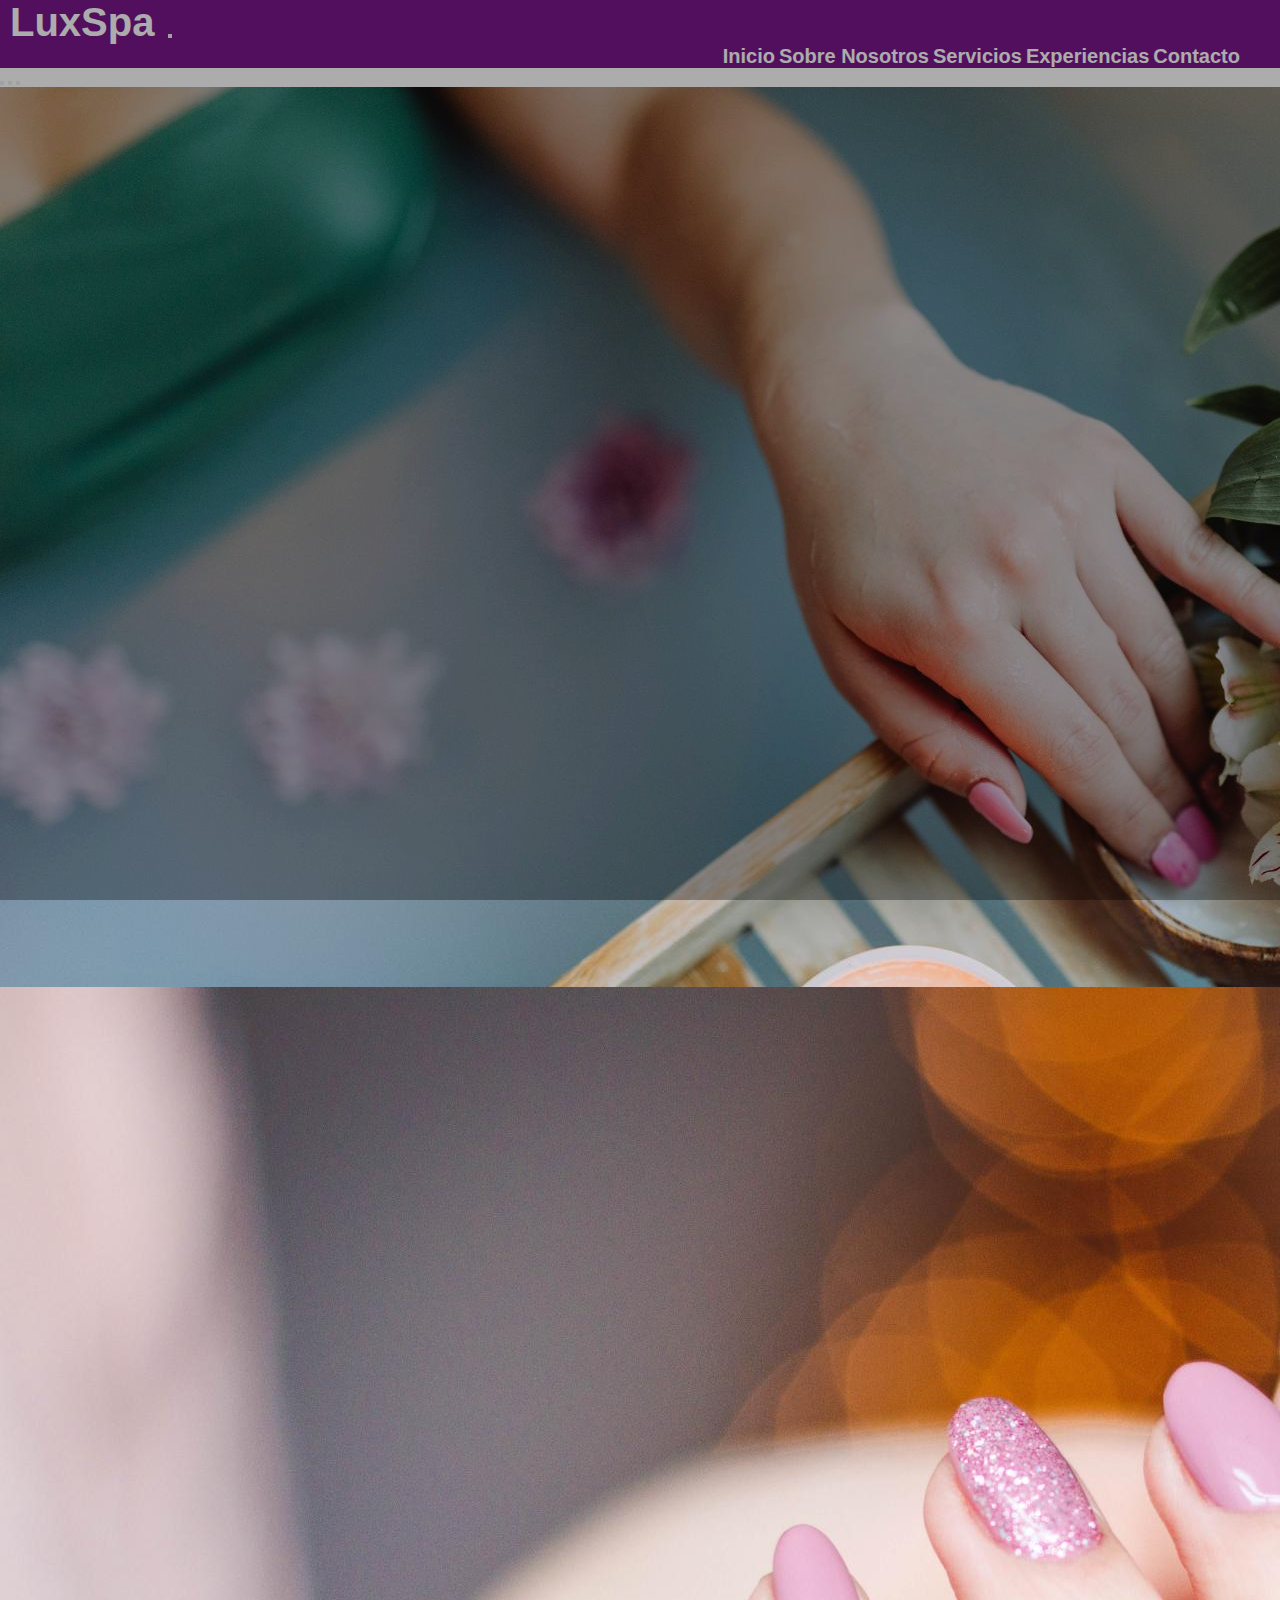
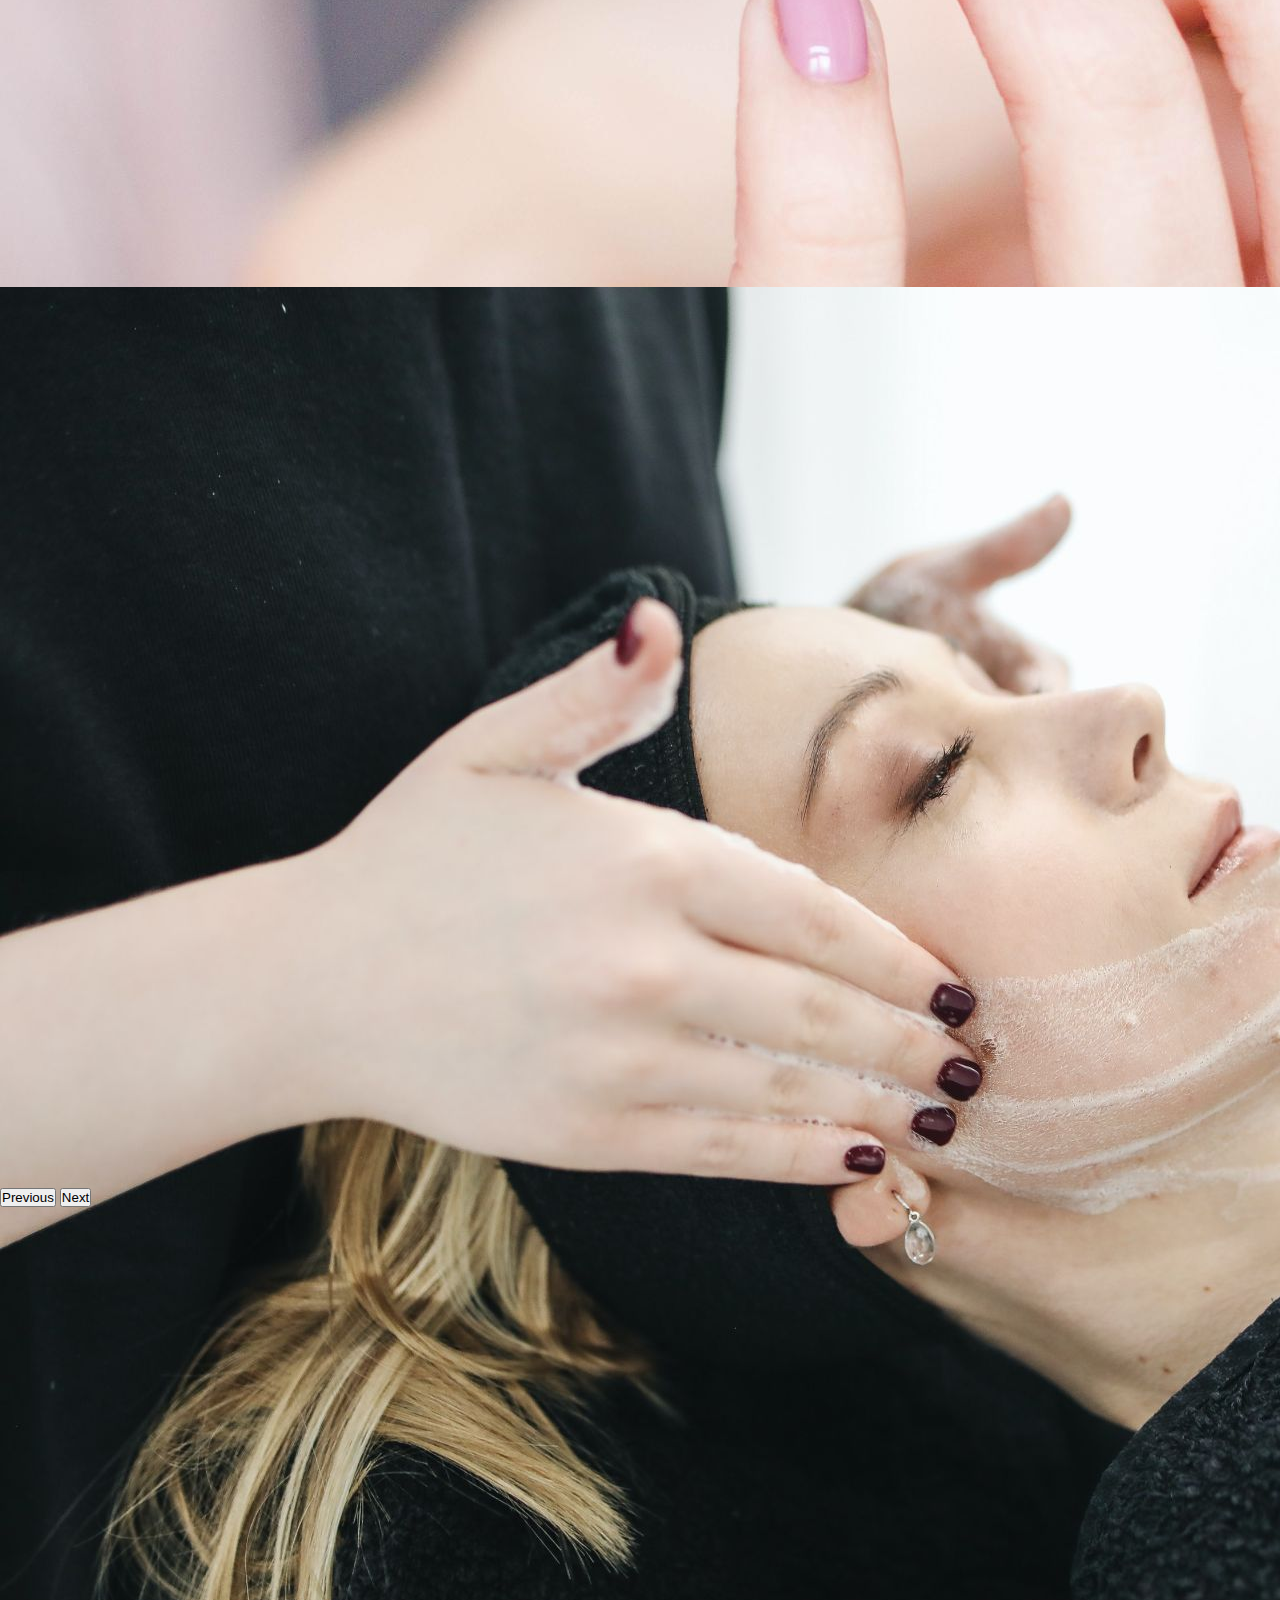
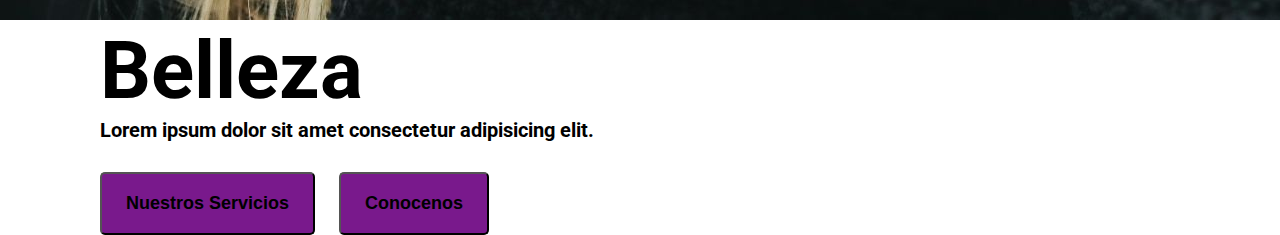
==== commit ec45d362: "fotos optimizadas: index y nosotros" ====
--- a/index.html
+++ b/index.html
@@ -53,7 +53,7 @@
         </div>
         <div class="carousel-inner">
           <div class="carousel-item active">
-            <img src="multimedia/carousel.jpg" class="d-block w-100" alt="...">
+            <img src="multimedia/carousel1OPTIMIZADA.jpg" class="d-block w-100" alt="...">
             <div class="carousel-caption d-none d-md-block">
               <h5 class="animate__animated animate__pulse animate__slow">Bienvenidos a LuxSpa</h5>
               <p>Lorem ipsum dolor sit amet, consectetur adipisicing elit.</p>
@@ -67,7 +67,7 @@
 
           </div>
           <div class="carousel-item">
-            <img src="multimedia/masaje3.jpg" class="d-block w-100" alt="...">
+            <img src="multimedia/carousel2OPTIMIZADA.jpg" class="d-block w-100" alt="...">
             <div class="carousel-caption d-none d-md-block">
               <h5 class="animate__animated animate__pulse animate__slow">Relajación</h5>
               <p>Lorem ipsum dolor sit amet consectetur adipisicing elit.</p>
@@ -80,7 +80,7 @@
             </div>
           </div>
           <div class="carousel-item">
-            <img src="multimedia/manicura3.jpg" class="d-block w-100" alt="...">
+            <img src="multimedia/carousel3OPTIMIZADA.jpg" class="d-block w-100" alt="...">
             <div class="carousel-caption d-none d-md-block">
               <h5 class="animate__animated animate__pulse animate__slow">Belleza</h5>
               <p>Lorem ipsum dolor sit amet consectetur adipisicing elit.</p>
--- a/style.css
+++ b/style.css
@@ -244,7 +244,7 @@
     padding-bottom: 50px;
     display: grid;
     grid-template-columns: 1fr 1fr;
-    min-height: 90vh;
+    min-height: 100vh;
     width: 85vw;
     margin: 0 auto;
 }
@@ -252,7 +252,7 @@
     color: #9325a8;
 }
 .imagen {
-    background: url("nosotrosfoto.jpg") center/cover no-repeat;
+    background: url("nosotrosfotoOPTIMIZADA.jpg") center/cover no-repeat;
 }
 .contenidoNosotros {
     padding-top: 40px;
@@ -312,22 +312,7 @@
     background: #777;
     margin: 0 auto;
 }
-.iconos {
-    display: flex;
-    padding: 15px 0;
-}
-.iconos li {
-    display: block;
-    padding: 5px;
-    margin: 5px;
-}
-.iconos li i {
-    font-size: 26px;
-    opacity: 0.8;
-}
-.iconos li i:hover{
-    color: #9325a8;
-}
+
 
 /*****************/
 
@@ -361,10 +346,9 @@
     .links li{
         padding: 6px 10px;
     }
-    .icons li i{
-        font-size: 15px;
-    }
-}
+}
+
+
 /*FIN NOSOTROS*/
 
 /*INICIO SERVICIOS*/
@@ -432,6 +416,14 @@
     font-size: 15px;
     font-weight: 500;
 }
+
+@media screen and (max-width: 576px){
+    .servicios h1 {
+        font-size: 1.5em;
+        letter-spacing: 3px;
+    }
+}
+
 @media screen and (max-width: 500px){
     .servicioMini{
         width: 100%;
@@ -520,6 +512,10 @@
     .col{
         flex: 100%;
         max-width: 100%;
+    }
+
+    .h1Experiencias {
+        font-size: 2em;
     }
 }
 
@@ -601,5 +597,10 @@
     color: black;
 }
 
+@media screen and (max-width: 576px){
+    .get_in_touch .titulo{
+        font-size: 2em;
+    }
+}
 
 /*FIN CONTACTO*/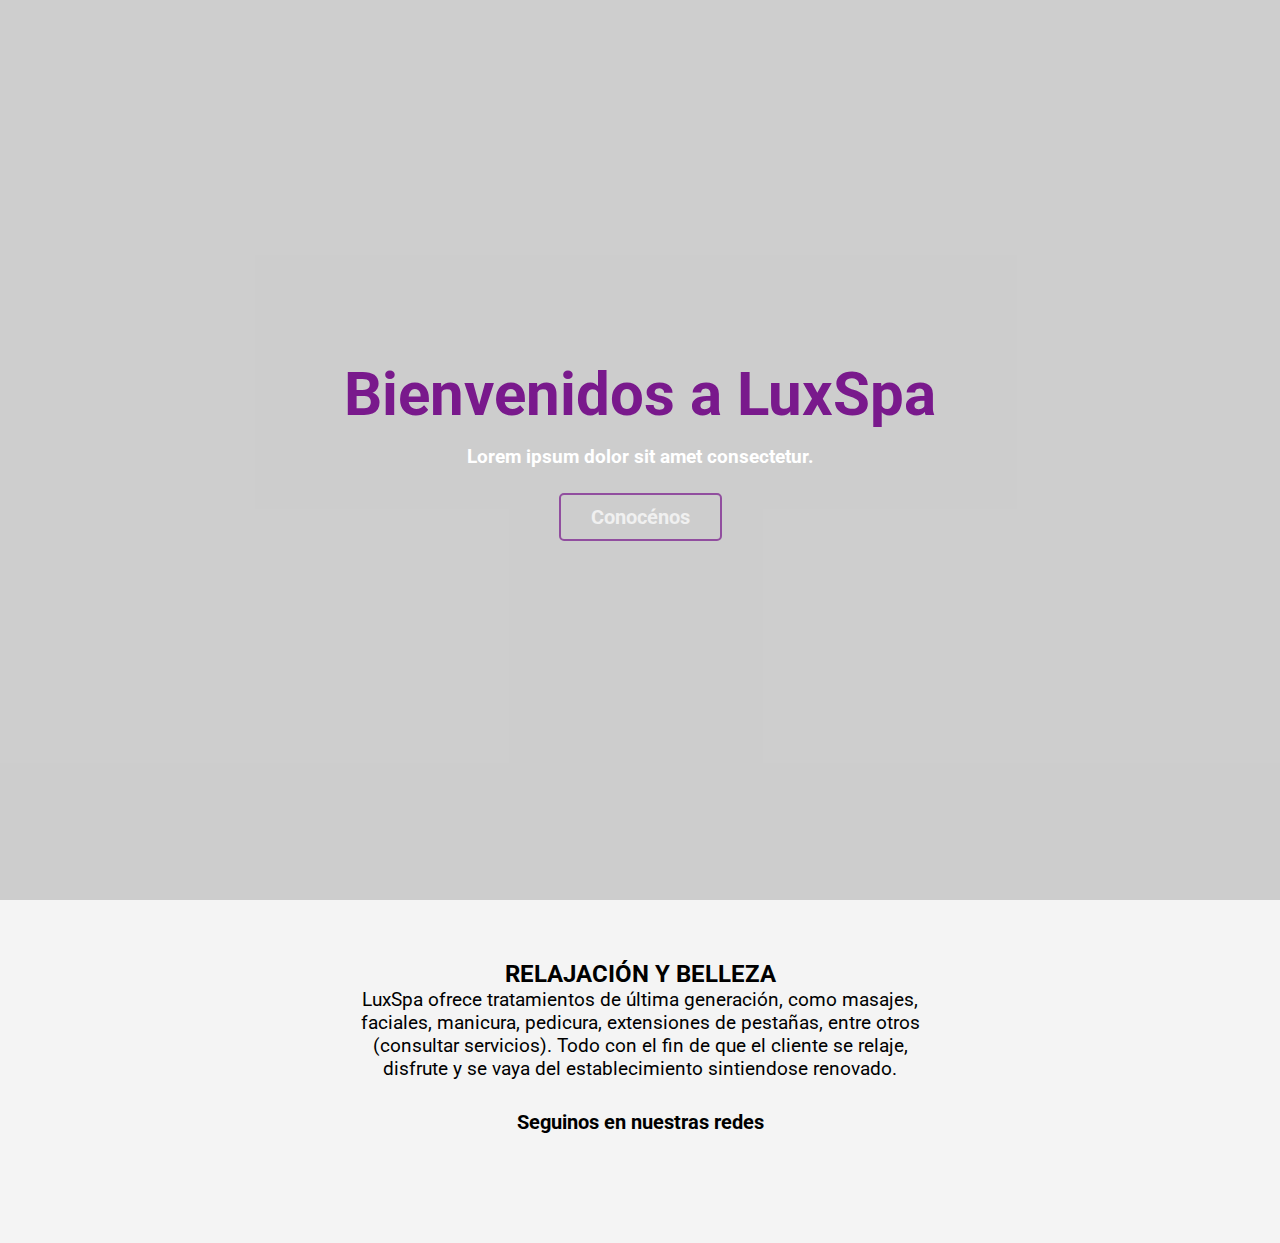
==== commit 398199fa: "nuevo index" ====
--- a/index.html
+++ b/index.html
@@ -24,84 +24,34 @@
     <title>LuxSpa | inicio</title>
 </head>
 
-<body>
-    <nav class="navbar navbar-expand-lg navbar-dark bg-custom">
-        <div class="container-fluid">
-          <a class="navbar-brand logo" href="index.html">LuxSpa</a>
-          <button class="navbar-toggler" type="button" data-bs-toggle="collapse" data-bs-target="#navbarNavAltMarkup" aria-controls="navbarNavAltMarkup" aria-expanded="false" aria-label="Toggle navigation">
-            <span class="navbar-toggler-icon"></span>
-          </button>
-          <div class="collapse navbar-collapse menu" id="navbarNavAltMarkup">
-            <div class="navbar-nav">
-              <a class="nav-link itemNav active" aria-current="page" href="index.html">Inicio</a>
-              <a class="nav-link itemNav"  href="nosotros.html">Sobre Nosotros</a>
-              <a class="nav-link itemNav" href="servicios.html">Servicios</a>
-              <a class="nav-link itemNav" href="experiencias.html">Experiencias</a>
-              <a class="nav-link itemNav" href="contacto.html">Contacto</a>
-              
-            </div>
-          </div>
-        </div>
-      </nav>
-    
+<body class="bodyIndex">
+  <section class="showcaseIndex">
+      <div class="video-container">
+          <video src="multimedia/video1.mp4" autoplay muted loop></video>
+      </div>
+      <div class="contentIndex">
+          <h1 class="h1Index">Bienvenidos a LuxSpa</h1>
+          <h3 class="h3Index">Lorem ipsum dolor sit amet consectetur.</h3>
+          <a href="nosotros.html" class="btnIndex aIndex">Conocénos</a>
+      </div>
+  </section>
 
-    <div id="carouselExampleCaptions" class="carousel slide" data-bs-ride="carousel">
-        <div class="carousel-indicators">
-          <button type="button" data-bs-target="#carouselExampleCaptions" data-bs-slide-to="0" class="active" aria-current="true" aria-label="Slide 1"></button>
-          <button type="button" data-bs-target="#carouselExampleCaptions" data-bs-slide-to="1" aria-label="Slide 2"></button>
-          <button type="button" data-bs-target="#carouselExampleCaptions" data-bs-slide-to="2" aria-label="Slide 3"></button>
-        </div>
-        <div class="carousel-inner">
-          <div class="carousel-item active">
-            <img src="multimedia/carousel1OPTIMIZADA.jpg" class="d-block w-100" alt="...">
-            <div class="carousel-caption d-none d-md-block">
-              <h5 class="animate__animated animate__pulse animate__slow">Bienvenidos a LuxSpa</h5>
-              <p>Lorem ipsum dolor sit amet, consectetur adipisicing elit.</p>
+  <section id="about">
+      <h2 class="subtitulo">Relajación y belleza</h2>
+      <p>
+          LuxSpa ofrece tratamientos de última generación, como masajes, faciales, manicura, pedicura, extensiones de pestañas, entre otros (consultar servicios). Todo con el fin de que el cliente se relaje, disfrute y se vaya del establecimiento sintiendose renovado.
+      </p>
 
-              <div class="slider-btn">
-                  <button class="btn btn-1"><a href="servicios.html" class="aBoton">Nuestros Servicios</a></button>
-                  <button class="btn btn-2"><a href="nosotros.html" class="aBoton">Conocenos</a></button>
-              </div>
+      <h3>Seguinos en nuestras redes</h3>
 
-            </div>
+      <div class="socialIndex">
+          <a href="#" target="_blank" class="aIndex"><i class="fab fa-facebook fa-3x"></i></a>
+          <a href="#" target="_blank" class="aIndex"><i class="fab fa-instagram fa-3x"></i></a>
+          <a href="#" target="_blank" class="aIndex"><i class="fab fa-pinterest fa-3x"></i></a>
+          <a href="#" target="_blank" class="aIndex"><i class="fab fa-twitter fa-3x"></i></a>
+      </div>
+  </section>
 
-          </div>
-          <div class="carousel-item">
-            <img src="multimedia/carousel2OPTIMIZADA.jpg" class="d-block w-100" alt="...">
-            <div class="carousel-caption d-none d-md-block">
-              <h5 class="animate__animated animate__pulse animate__slow">Relajación</h5>
-              <p>Lorem ipsum dolor sit amet consectetur adipisicing elit.</p>
-
-              <div class="slider-btn">
-                <button class="btn btn-1"><a href="servicios.html" class="aBoton">Nuestros Servicios</a></button>
-                <button class="btn btn-2"><a href="nosotros.html" class="aBoton">Conocenos</a></button>
-            </div>
-
-            </div>
-          </div>
-          <div class="carousel-item">
-            <img src="multimedia/carousel3OPTIMIZADA.jpg" class="d-block w-100" alt="...">
-            <div class="carousel-caption d-none d-md-block">
-              <h5 class="animate__animated animate__pulse animate__slow">Belleza</h5>
-              <p>Lorem ipsum dolor sit amet consectetur adipisicing elit.</p>
-
-              <div class="slider-btn">
-                <button class="btn btn-1"><a href="servicios.html" class="aBoton">Nuestros Servicios</a></button>
-                <button class="btn btn-2"><a href="nosotros.html" class="aBoton">Conocenos</a></button>
-            </div>
-
-            </div>
-          </div>
-        </div>
-        <button class="carousel-control-prev" type="button" data-bs-target="#carouselExampleCaptions"  data-bs-slide="prev">
-          <span class="carousel-control-prev-icon" aria-hidden="true"></span>
-          <span class="visually-hidden">Previous</span>
-        </button>
-        <button class="carousel-control-next" type="button" data-bs-target="#carouselExampleCaptions"  data-bs-slide="next">
-          <span class="carousel-control-next-icon" aria-hidden="true"></span>
-          <span class="visually-hidden">Next</span>
-        </button>
-      </div>
 
 
 
--- a/style.css
+++ b/style.css
@@ -12,57 +12,144 @@
 
 
 /*INICIO INDEX*/
-.carousel-item {
-    height: 100vh;
-    min-height: 300px;
-    background: no-repeat scroll center scroll;
-    -webkit-background-size: cover;
-    background-size: cover;
-}
-.carousel-item::before {
-    content: "";
-    display: block;
+.bodyIndex {
+    background-color: #f4f4f4;
+}
+
+.aIndex {
+	text-decoration: none;
+}
+
+.h1Index {
+	font-size: 60px;
+	line-height: 1.2;
+	margin-bottom: 15px;
+    font-weight: bolder;
+    color: #79198c;
+}
+
+.showcaseIndex {
+	height: 100vh;
+	display: flex;
+	align-items: center;
+	justify-content: center;
+	text-align: center;
+	color: #fff;
+	padding: 0 20px;
+}
+
+.video-container {
+	position: absolute;
+	top: 0;
+	left: 0;
+	width: 100%;
+	height: 100%;
+	overflow: hidden;
+}
+
+.video-container video {
+	min-width: 100%;
+	min-height: 100%;
     position: absolute;
-    top: 0;
-    left: 0;
-    bottom: 0;
-    right: 0;
-    background: rgba(0, 0, 0, 0.603);
-    opacity: 0.2;
-}
-.carousel-caption {
-    bottom: 180px;
-    padding-left: 100px;
-    padding-right: 100px;
-}
-.carousel-caption h5 {
-    font-size: 80px;
-    font-weight: 700;
-}
-.carousel-caption p {
+	top: 50%;
+	left: 50%;
+	transform: translate(-50%, -50%);
+	object-fit: cover;
+}
+
+.video-container:after {
+	content: '';
+	z-index: 1;
+	height: 100%;
+	width: 100%;
+	top: 0;
+	left: 0;
+	background: rgba(0, 0, 0, 0.158);
+	position: absolute;
+}
+
+.contentIndex {
+	z-index: 2;
+}
+
+.btnIndex {
+	display: inline-block;
+	padding: 10px 30px;
+	color: white;
+	border-radius: 5px;
+	border: solid #79198c 2px;
+	margin-top: 25px;
+	opacity: 0.7;
+    font-weight: bolder;
     font-size: 20px;
-    top: 3rem;
+}
+
+.btnIndex:hover {
+    color: #79198c;
+    transition: .3s linear;
+}
+
+#about {
+	padding: 60px;
+	text-align: center;
+}
+
+.subtitulo {
+    text-transform: uppercase;
+}
+
+#about p {
+	font-size: 1.2rem;
+	max-width: 600px;
+	margin: auto;
+}
+
+#about h3 {
+	margin: 30px 0;
+    font-size: 20px;
     font-weight: bold;
 }
-.slider-btn {
-    margin-top: 30px;
-}
-.slider-btn .btn {
-    background-color: #79198c;
-    color: white;
-    border-radius: 5px;
-    padding: 1.2rem 1.5rem;
-    font-size: 1rem;
-    margin-right: 20px;
-}
-.aBoton {
-    text-decoration: none;
-    color: #000;
-    font-size: 18px;
-    font-weight: 600;
-}
-.aBoton:hover {
-    color: white;
+
+.socialIndex a {
+	margin: 0 5px;
+    font-size: 15px;
+    color: #812d92;
+}
+
+.socialIndex a:hover {
+    color: #5f186d;
+    transition: .3s linear;
+}
+
+@media screen and (max-width: 576px) {
+    .h1Index {
+        font-size: 40px;
+    }
+
+    .h3Index {
+        font-size: 20px;
+    }
+
+    .btnIndex {
+        font-size: 15px;
+    }
+
+    .subtitulo {
+        font-size: 25px;
+    }
+
+    #about p {
+        font-size: 15px;
+    }
+
+    #about h3 {
+        font-size: 15px;
+    }
+
+    .socialIndex a {
+        font-size: 10px;
+    }
+
 }
 /*FIN INDEX*/
 
